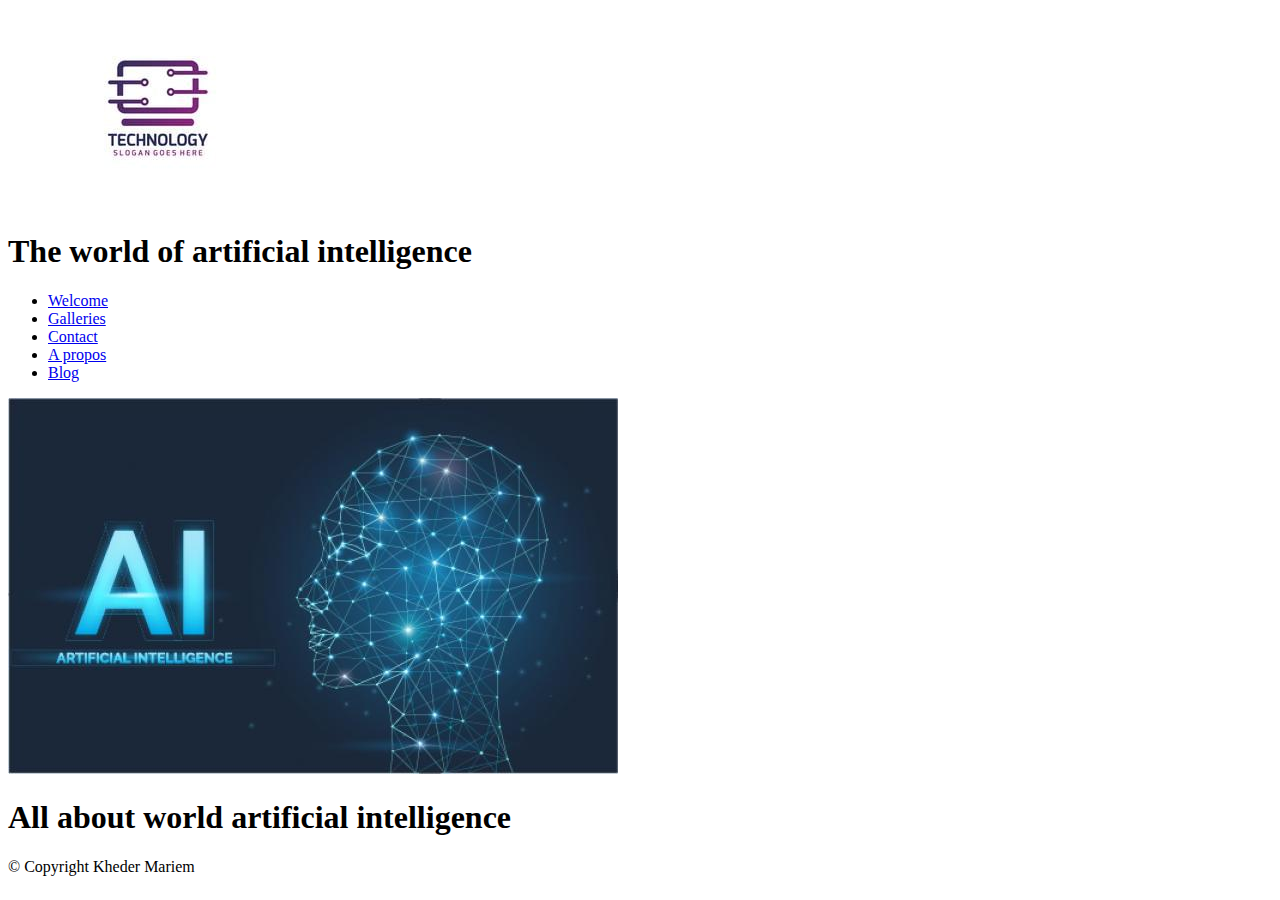
==== index.html @ 14c17463 "PartHTML" ====
<!DOCTYPE html>
<html>

<head>
    <meta charset="utf-8" />
    <title>The world of artificial intelligence</title>
 

</head>

<body>
    <header>
        <img src="/image/technologie informatique.jpg" alt="logo" id="logoimg" />
        <h1>The world of artificial intelligence</h1>
        <nav id="mainNav">
            <ul>
                <li><a href="/index.html">Welcome</a></li>
                <li><a href="/galleries.html">Galleries</a></li>
                <li><a href="/contact.html">Contact</a></li>
                <li><a href="/about.html">A propos</a></li>
                <li><a href="/article.html">Blog</a></li>
            </ul>
        </nav>
    

    </header>
    <main id="page_content ">
      <div id="picInfo">
          <img src="/image//backimage.jpg" alt="backimage">
          <h1>All about world artificial intelligence</h1>
      </div> 
    </main>
    <footer id="mainFooter">
        <p>&copy; Copyright Kheder Mariem
        </p>
    </footer>

</body>

</html>
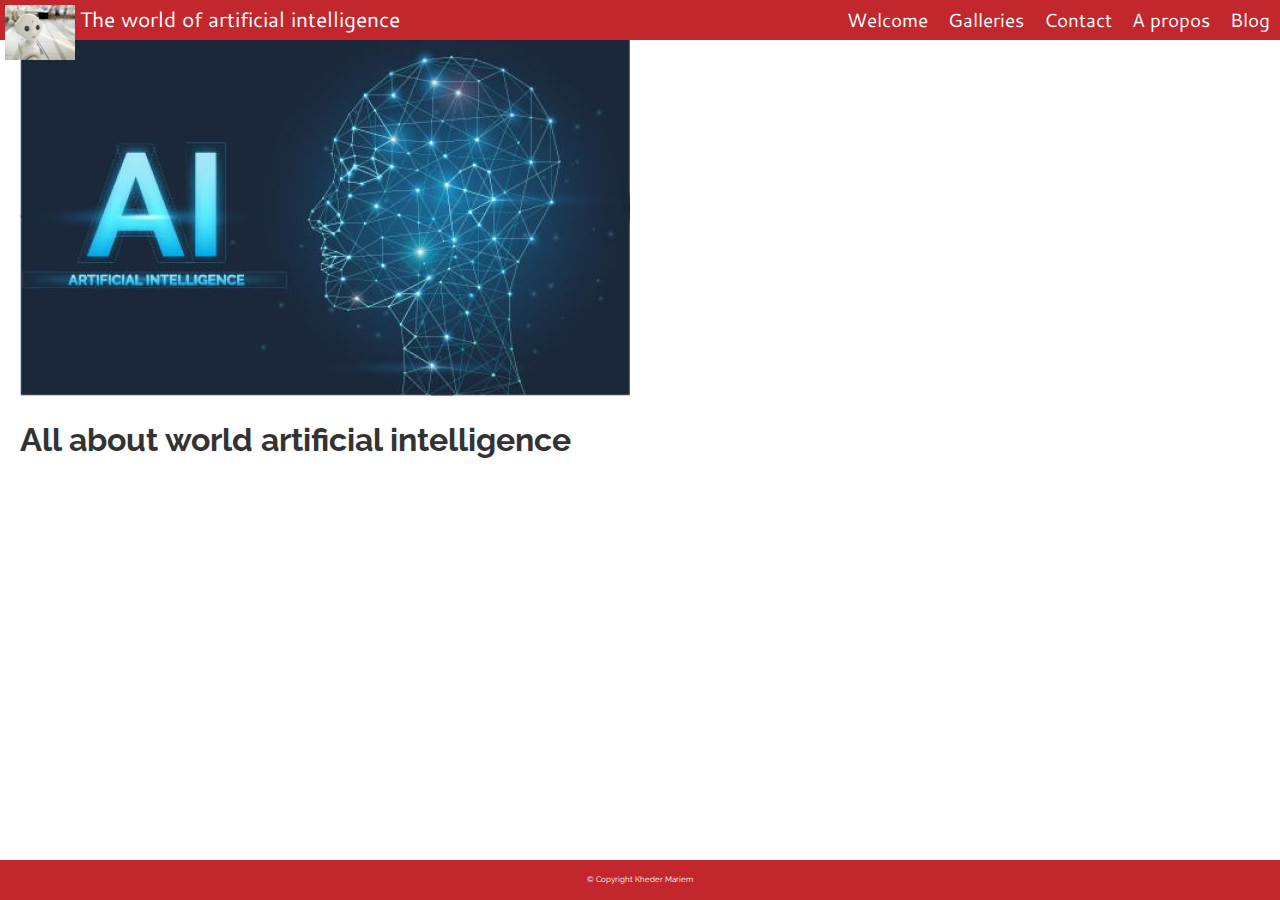
==== commit ad23b131: "css non complété" ====
--- a/index.html
+++ b/index.html
@@ -3,28 +3,39 @@
 
 <head>
     <meta charset="utf-8" />
-    <title>The world of artificial intelligence</title>
+   
+ <meta name="description" content="All new and archive articles of artificial intelligence are apply in this site "/>
+    
+ <link rel="stylesheet" href="./normalize.css"/>
+    <link rel="stylesheet" href="./article.css">
+
+ 
+ <title>The world of artificial intelligence</title>
+
  
 
 </head>
 
 <body>
-    <header>
-        <img src="/image/technologie informatique.jpg" alt="logo" id="logoimg" />
+     <header id="mainHeader">
+        <img src="/image/possessed-photography-zbLW0FG8XU8-unsplash.jpg" alt="logo" id="logoimg" />
         <h1>The world of artificial intelligence</h1>
         <nav id="mainNav">
+            <h1 class="accessibility">main menu</h1>
+            <p class="accessibility"> <a href="#pageContent" title="to principal page"> Pass the menu</a></p>
             <ul>
-                <li><a href="/index.html">Welcome</a></li>
-                <li><a href="/galleries.html">Galleries</a></li>
-                <li><a href="/contact.html">Contact</a></li>
-                <li><a href="/about.html">A propos</a></li>
-                <li><a href="/article.html">Blog</a></li>
+                  <li><a href="/index.html" title="to the home page of the site 'The world of artificial intelligence'">Welcome</a></li>
+                <li><a href="/galleries.html" title="to the photo galleries of this site ">Galleries</a></li>
+                <li><a href="/contact.html" title="to the contact page of this site">Contact</a></li>
+                <li><a href="/about.html" title="Read more about this site and its owners, Mariem Kheder">A propos</a></li>
+                <li><a href="/article.html" title="visit our blog">Blog</a></li>
+
             </ul>
         </nav>
     
 
     </header>
-    <main id="page_content ">
+    <main id="pageContent " class="home">
       <div id="picInfo">
           <img src="/image//backimage.jpg" alt="backimage">
           <h1>All about world artificial intelligence</h1>
--- a/article.css
+++ b/article.css
@@ -0,0 +1,366 @@
+@import url('https://fonts.googleapis.com/css2?family=Cantarell&family=Raleway:wght@100&display=swap');
+:root {
+    --black: #333333;
+    --red: #C1272D;
+    --shaded-red: #DF9595;
+    --green: #00751F;
+    --white: #FFFFFF;
+    --tWhite: rgba(255,255,255,0.8);
+    box-sizing: border-box;
+}
+* {
+    box-sizing: inherit;
+}
+body {
+    font-family: Raleway, Verdana, Geneva, Tahoma, sans-serif;
+    color: var(--black);
+    font-size: 1rem;
+}
+#logoimg{
+    width: 100px;
+    padding: 5px;
+    z-index: 1000;
+    position: relative;
+}
+img {
+    max-width: 100%;
+    height: auto;
+}
+.accessibility {
+    position: absolute;
+    left: -15000px;
+}
+#mainHeader, #mainFooter{
+    background-color: var(--red);
+}
+#mainHeader {
+    height: 40px;
+    width: 100%;
+    position: fixed;
+    top: 0;
+    display: grid;
+    grid-template-columns: 80px 1fr 40px;
+}
+#mainHeader > h1 {
+    color: var(--white);
+    font-family: Cantarell, Verdana, Geneva, Tahoma, sans-serif;
+    font-size: 1em;
+    font-weight: normal;
+    display: flex;
+    align-items: center;
+    height: 40px;
+    margin: 0;
+}
+#mainNav {
+    background-color: var(--red);
+    position: absolute;
+    width: 100%;
+    top: 40px;
+    padding-bottom: 10px;
+    display: none;
+}
+#mainNav ul {
+    list-style: none;
+    padding: 0;
+    margin: 0;
+    display: flex;
+    flex-direction: column;
+}
+#mainNav a{
+    color: var(--white);
+    text-decoration: none;
+    font-family: Cantarell, Verdana, Geneva, Tahoma, sans-serif;
+    font-size: 1.5em;
+    display: block;
+    padding-left: 90px;
+}
+#mainNav a:hover{
+    color: var(--shaded-red);
+}
+#menuToggle {
+    width: 40px;
+    height: 40px;
+    background-color: transparent;
+    border: none;
+}
+#pageContent {
+    background: url(/images/backimage.jpg) center center / cover no-repeat fixed;
+    padding: 100px 20px;
+    min-height: 100vh;
+}
+#pageContent h1{
+    font-size: 1.8em;
+    color: var(--red);
+    letter-spacing: .1em;
+}
+#pageContent.home{
+    display: flex;
+    justify-content: center;
+    align-items: flex-end;
+}
+#pageContent.home #pictInfo {
+    background-color: var(--tWhite);
+    padding: 40px;
+    width: 300px;
+    height: 300px;
+    display: flex;
+    flex-flow: column nowrap;
+    justify-content: flex-end;
+}
+#pageContent.home #pictInfo h1{
+    font-family: Cantarell, Arial, sans-serif;
+    font-size: 1.2em;
+    margin: 10px 0;
+}
+#pageContent.home #pictInfo p{
+    margin: 10px 0;
+    font-size: .8em;
+}
+
+#pageContent.text h2{
+    font-size: 1.5em;
+    font-weight: normal;
+    letter-spacing: .1em;
+    margin-top: 50px;
+}
+#pageContent.text img{
+    max-width: 100%;
+    height: auto;
+}
+#pageContent.text .alignLeft {
+    float: left;
+}
+#pageContent.text .alignRight {
+    float: right;
+}
+#pageContent.galleries ul{
+    list-style-type: none;
+    margin: 0;
+    padding: 0;
+    display: grid;
+    grid-gap: 20px;
+ }
+#pageContent.galleries ul li{
+    background-color: var(--white);
+    padding: 10px;
+}
+#pageContent.galleries ul li a{
+    color: var(--black);
+    text-decoration: none;
+}
+#pageContent.galleries ul li:hover{
+    background-color: var(--shaded-red);
+}
+#pageContent.contact form{
+    border-top: solid 1px var(--red);
+    display: grid;
+}
+#pageContent.contact form > div > div {
+    margin: 20px 0;
+    display: flex;
+    flex-direction: column;
+}
+#pageContent.contact form label{
+    margin-bottom: 5px;
+    font-size: 1.1em;
+}
+#pageContent.contact form textarea {
+    height: 150px;
+    resize: none;
+}
+#pageContent.contact form button{
+    padding: 10px;
+    background-color: var(--red);
+    color: var(--white);
+    border: none;
+    margin-top: 30px;
+}
+#pageContent.contact form button:hover{
+    background-color: var(--shaded-red);
+}
+#pageContent.contact form button:active{
+    background-color: var(--red);
+}
+#pageContent.twoCols{
+    display: grid;
+    grid-gap: 20px;
+}
+#pageContent.blogList #leftCol{
+    display: grid;
+    grid-gap: 20px;
+}
+#pageContent.blogList #leftCol article{
+    padding: 20px;
+}
+#pageContent.blogList #leftCol article:nth-child(even){
+    background-color: var(--white);
+}
+#pageContent.blogList #leftCol article:nth-child(odd){
+    background-color: var(--shaded-red);
+}
+#pageContent.blogList #leftCol article header{
+    border-bottom: 1px solid var(--black);
+}
+#pageContent.blogList #leftCol article header h1{
+    margin: 0;
+    color: var(--green);
+    font-size: 1.3em;
+}
+#pageContent.blogList #leftCol article header p{
+    font-size: .8em;
+    font-style: italic;
+}
+#pageContent.blogList #leftCol article a{
+    color: var(--red);
+    text-decoration: none;
+}
+#pageContent.blogList #leftCol article a:hover{
+    text-decoration: underline;
+}
+#pageContent.blog #rightCol{
+    background-color: var(--red);
+    padding: 20px;
+}
+#pageContent.blog #rightCol section{
+    border-bottom: 1px solid var(--white);
+    padding-bottom: 20px;
+}
+#pageContent.blog #rightCol section > h1{
+    color: var(--white);
+    font-size: 1.3em;
+}
+#pageContent.blog #rightCol #blogSearch input{
+    width: 100%;
+    border-radius: 10px;
+}
+#pageContent.blog #rightCol ul{
+    list-style: none;
+    padding: 0;
+    margin: 0;
+}
+#pageContent.blog #rightCol ul li, #pageContent.blog #rightCol h2{
+    background-color: var(--white);
+}
+
+#pageContent.blog #rightCol ul li:nth-child(even){
+    background-color: var(--tWhite);
+}
+#pageContent.blog #rightCol h2{
+    font-size: 1em;
+}
+#pageContent.blog #rightCol li a, #pageContent.blog #rightCol h2 a{
+    color: var(--black);
+    text-decoration: none;
+    padding: 5px;
+    display: flex;
+    justify-content: space-between;
+}
+#pageContent.blog #rightCol li a span, #pageContent.blog #rightCol h2 span{
+    width: 20px;
+    height: 20px;
+    font-size: 12px;
+    border-radius: 50%;
+    background-color: var(--red);
+    color: var(--white);
+    display: flex;
+    justify-content: center;
+    align-items: center;
+}
+#pageContent.blog #rightCol li a:hover, #pageContent.blog #rightCol h2 a:hover{
+    background-color: var(--shaded-red);
+}
+#pageContent.blog #rightCol li a:hover span, #pageContent.blog #rightCol h2 a:hover span{
+    background-color: var(--white);
+    color: var(--red);
+}
+#pageContent.blog #rightCol ul li:first-child, #pageContent.blog #rightCol ul li:first-child a:hover {
+    border-radius: 10px 10px 0 0;
+}
+#pageContent.blog #rightCol ul li:last-child, #pageContent.blog #rightCol ul li:last-child a:hover {
+    border-radius: 0 0 10px 10px;
+}
+#pageContent.blog #rightCol h2, #pageContent.blog #rightCol h2 a:hover{
+    border-radius: 10px;
+}
+main {
+    background-color: var(--tWhite);
+    padding: 20px;
+}
+
+
+#mainFooter{
+    height: 40px;
+    width: 100%;
+    font-size: .5em;
+    position: fixed;
+    bottom: 0;
+    display: flex;
+    justify-content: center;
+    align-items: center;
+    color: var(--white);
+}
+
+
+@media screen and (min-width: 768px){
+    #menuToggle {
+        display: none;
+    }
+    #mainHeader {
+        grid-template-columns: 80px 250px 1fr;
+    }
+    #mainNav{
+        position: static;
+        background-color: transparent;
+        display: block !important;
+    }
+    #mainNav ul{
+        flex-direction: row;
+        justify-content: flex-end;
+        height: 40px;
+        align-items: center;
+    }
+    #mainNav a{
+        font-size: 1.2em;
+        padding: 0 10px;
+    }
+    #pageContent.home{
+        justify-content: flex-end;
+    }
+    #pageContent.galleries ul{
+        grid-template-columns: repeat(2, 1fr);
+    }
+}
+@media screen and (min-width: 1024px){
+    #mainHeader {
+        grid-template-columns: 80px repeat(2, 1fr);
+    }
+    #mainHeader > h1 {
+        font-size: 1.3em;
+    }
+    #pageContent.contact form{
+        grid-template-columns: repeat(2, 1fr);
+        grid-gap: 20px;
+    }
+    #pageContent.contact form button {
+        grid-column: span 2;
+    }
+    #pageContent.galleries ul{
+        grid-template-columns: repeat(3, 1fr);
+    }
+    #pageContent.twoCols{
+        grid-template-columns: 2fr 1fr;
+    }
+}
+@media screen and (min-width: 1200px){
+    #pageContent.galleries ul{
+        grid-template-columns: repeat(4, 1fr);
+    }
+    #pageContent.twoCols{
+        grid-template-columns: 3fr 1fr;
+    }
+}
+
+
+
+
+
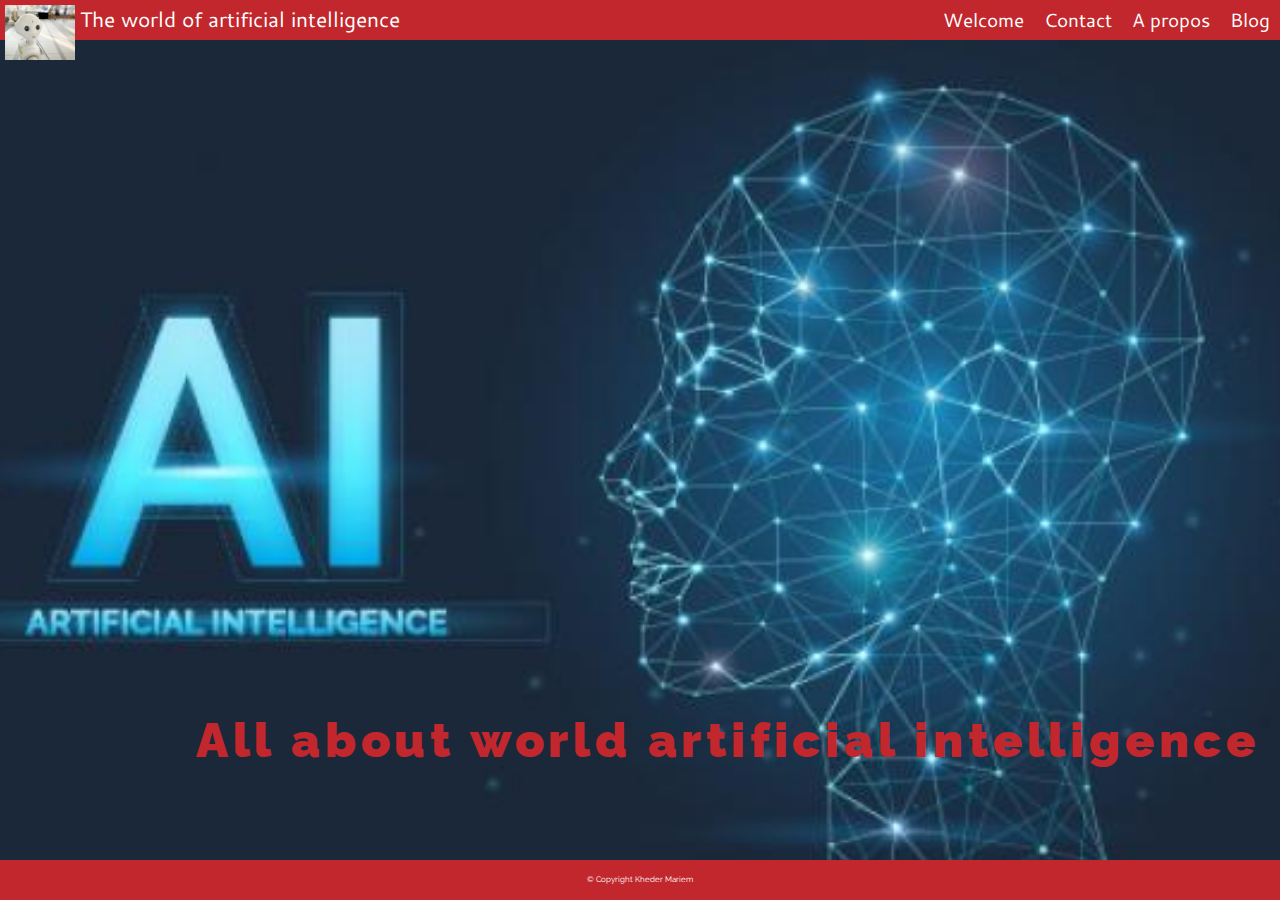
==== commit 83dd0b94: "finished" ====
--- a/index.html
+++ b/index.html
@@ -3,11 +3,15 @@
 
 <head>
     <meta charset="utf-8" />
+    <meta name="viewport" content="width=device-width, initial-scale=1.0" />
+
    
  <meta name="description" content="All new and archive articles of artificial intelligence are apply in this site "/>
     
- <link rel="stylesheet" href="./normalize.css"/>
+  <link rel="stylesheet" href="./normalize.css"/>
     <link rel="stylesheet" href="./article.css">
+    <script src="/js/jquery-3.4.1.min.js"></script>
+    <script src="/js/menu.js"></script>
 
  
  <title>The world of artificial intelligence</title>
@@ -25,20 +29,21 @@
             <p class="accessibility"> <a href="#pageContent" title="to principal page"> Pass the menu</a></p>
             <ul>
                   <li><a href="/index.html" title="to the home page of the site 'The world of artificial intelligence'">Welcome</a></li>
-                <li><a href="/galleries.html" title="to the photo galleries of this site ">Galleries</a></li>
-                <li><a href="/contact.html" title="to the contact page of this site">Contact</a></li>
+                               <li><a href="/contact.html" title="to the contact page of this site">Contact</a></li>
+
                 <li><a href="/about.html" title="Read more about this site and its owners, Mariem Kheder">A propos</a></li>
                 <li><a href="/article.html" title="visit our blog">Blog</a></li>
 
             </ul>
         </nav>
+        <button id="menuToggle"><img src="./image/menu.png" alt="menu"></button>
     
 
     </header>
-    <main id="pageContent " class="home">
+    <main id="pageContent" class="home">
       <div id="picInfo">
-          <img src="/image//backimage.jpg" alt="backimage">
-          <h1>All about world artificial intelligence</h1>
+        <h1> <strong> All about world artificial intelligence </strong></h1>
+          
       </div> 
     </main>
     <footer id="mainFooter">
--- a/article.css
+++ b/article.css
@@ -84,12 +84,12 @@
     border: none;
 }
 #pageContent {
-    background: url(/images/backimage.jpg) center center / cover no-repeat fixed;
+    background: url(/image/backimage.jpg) center center / cover no-repeat fixed;
     padding: 100px 20px;
     min-height: 100vh;
 }
 #pageContent h1{
-    font-size: 1.8em;
+    font-size: 3em;
     color: var(--red);
     letter-spacing: .1em;
 }
@@ -112,10 +112,7 @@
     font-size: 1.2em;
     margin: 10px 0;
 }
-#pageContent.home #pictInfo p{
-    margin: 10px 0;
-    font-size: .8em;
-}
+
 
 #pageContent.text h2{
     font-size: 1.5em;
@@ -129,9 +126,14 @@
 }
 #pageContent.text .alignLeft {
     float: left;
+    
 }
 #pageContent.text .alignRight {
     float: right;
+}
+#pageContent.text p{
+    color: var(--black);
+    
 }
 #pageContent.galleries ul{
     list-style-type: none;
